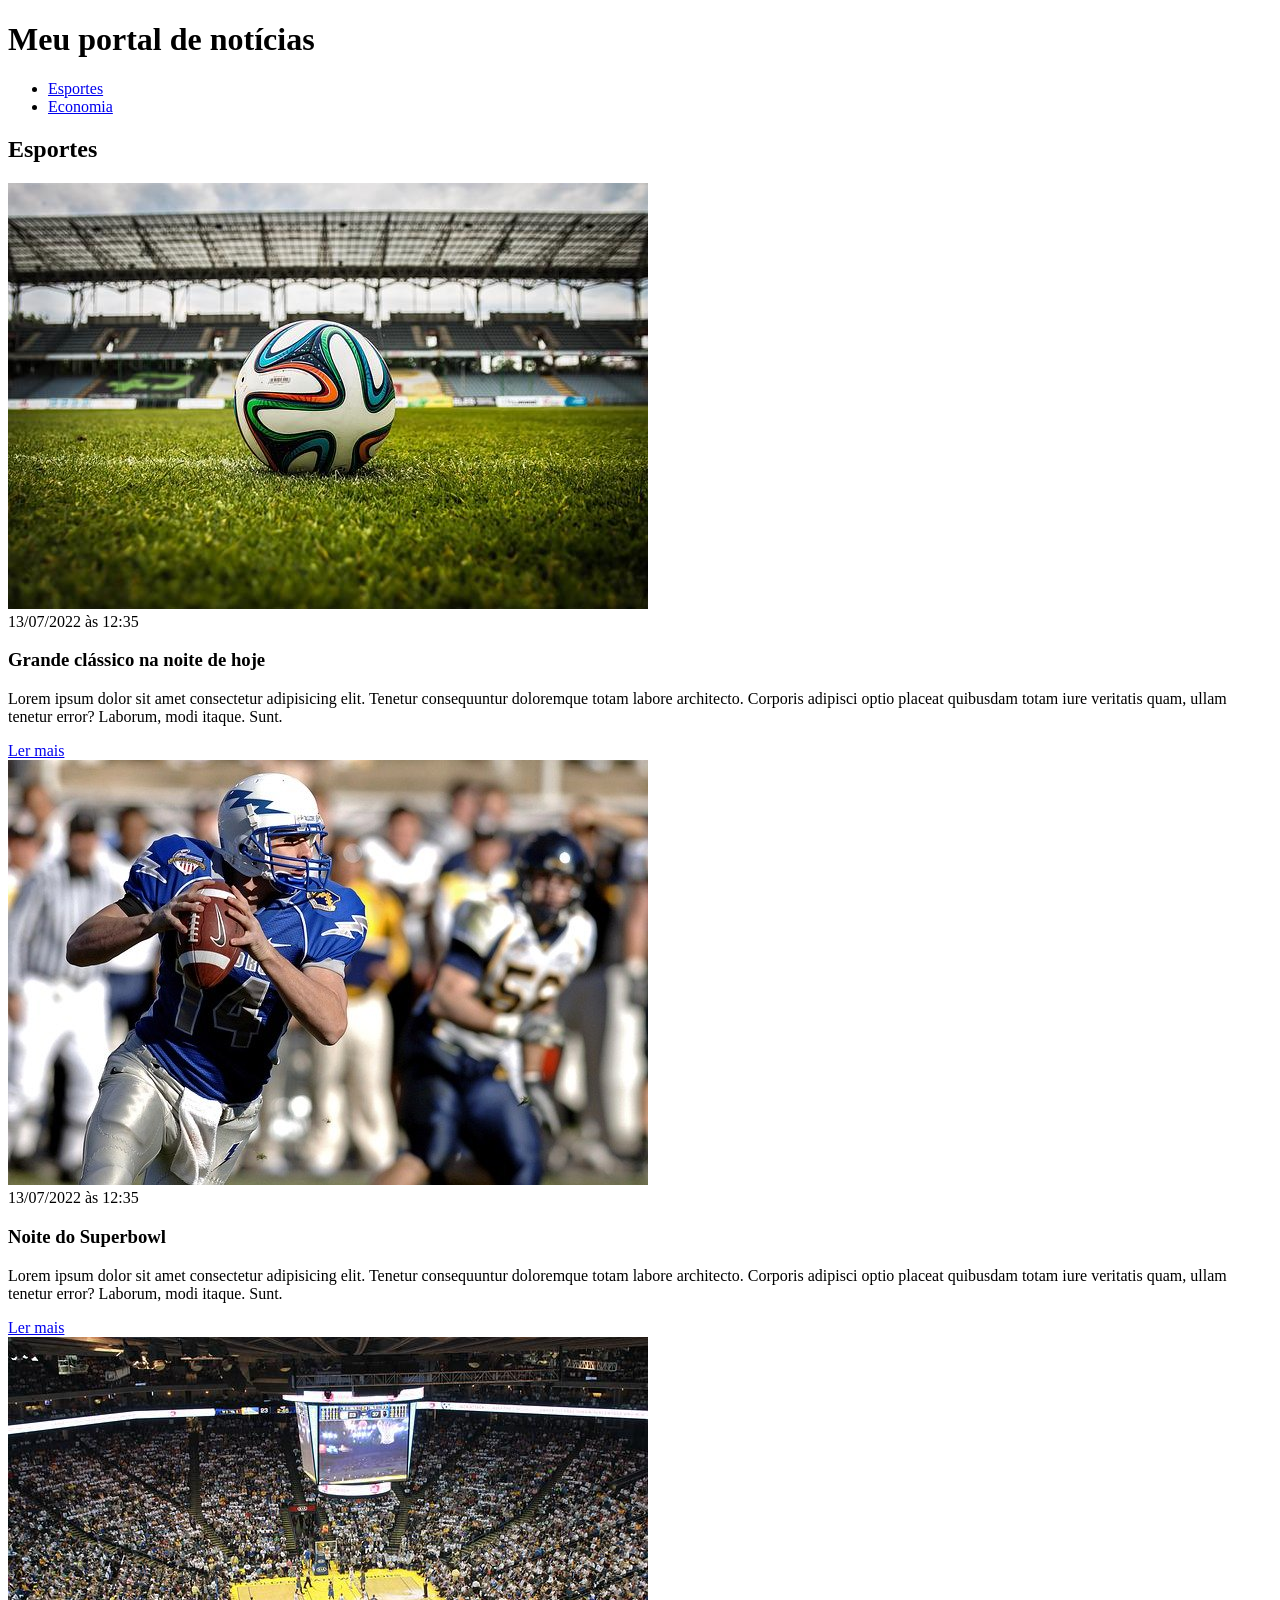
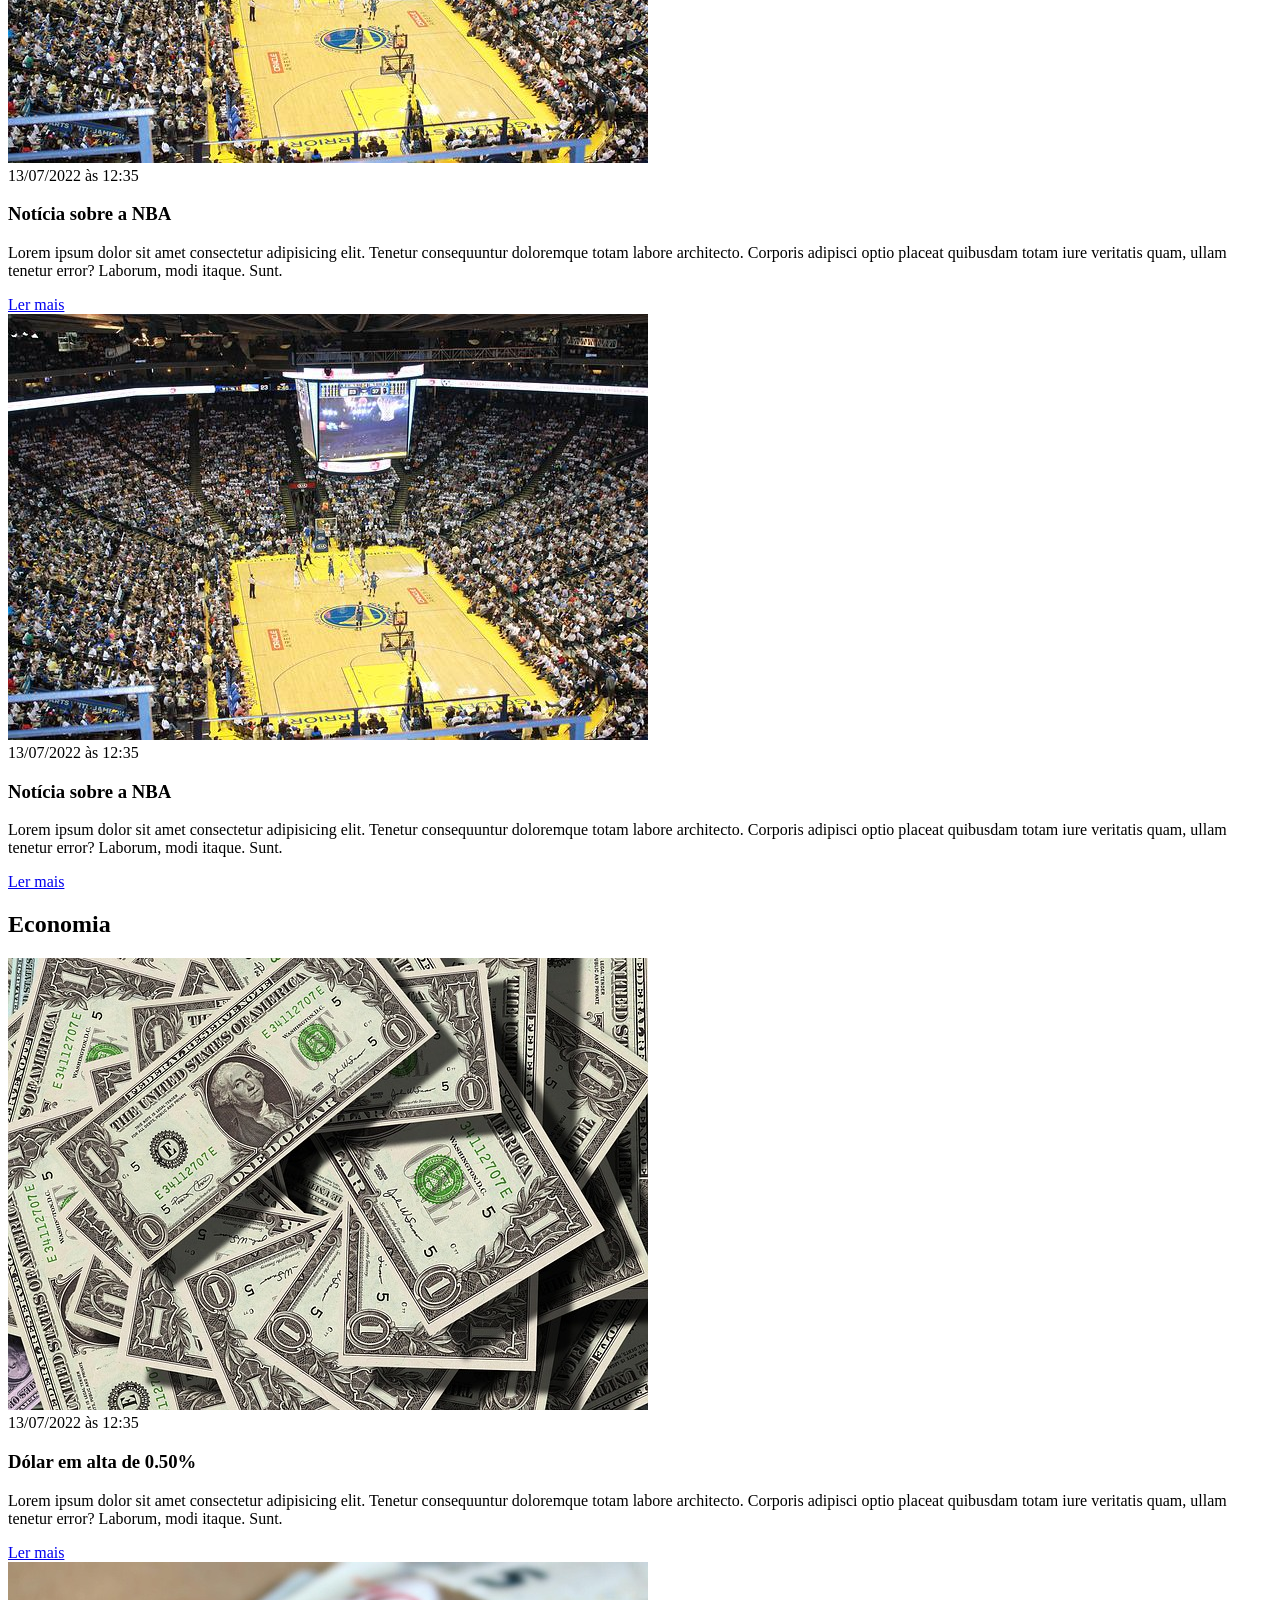
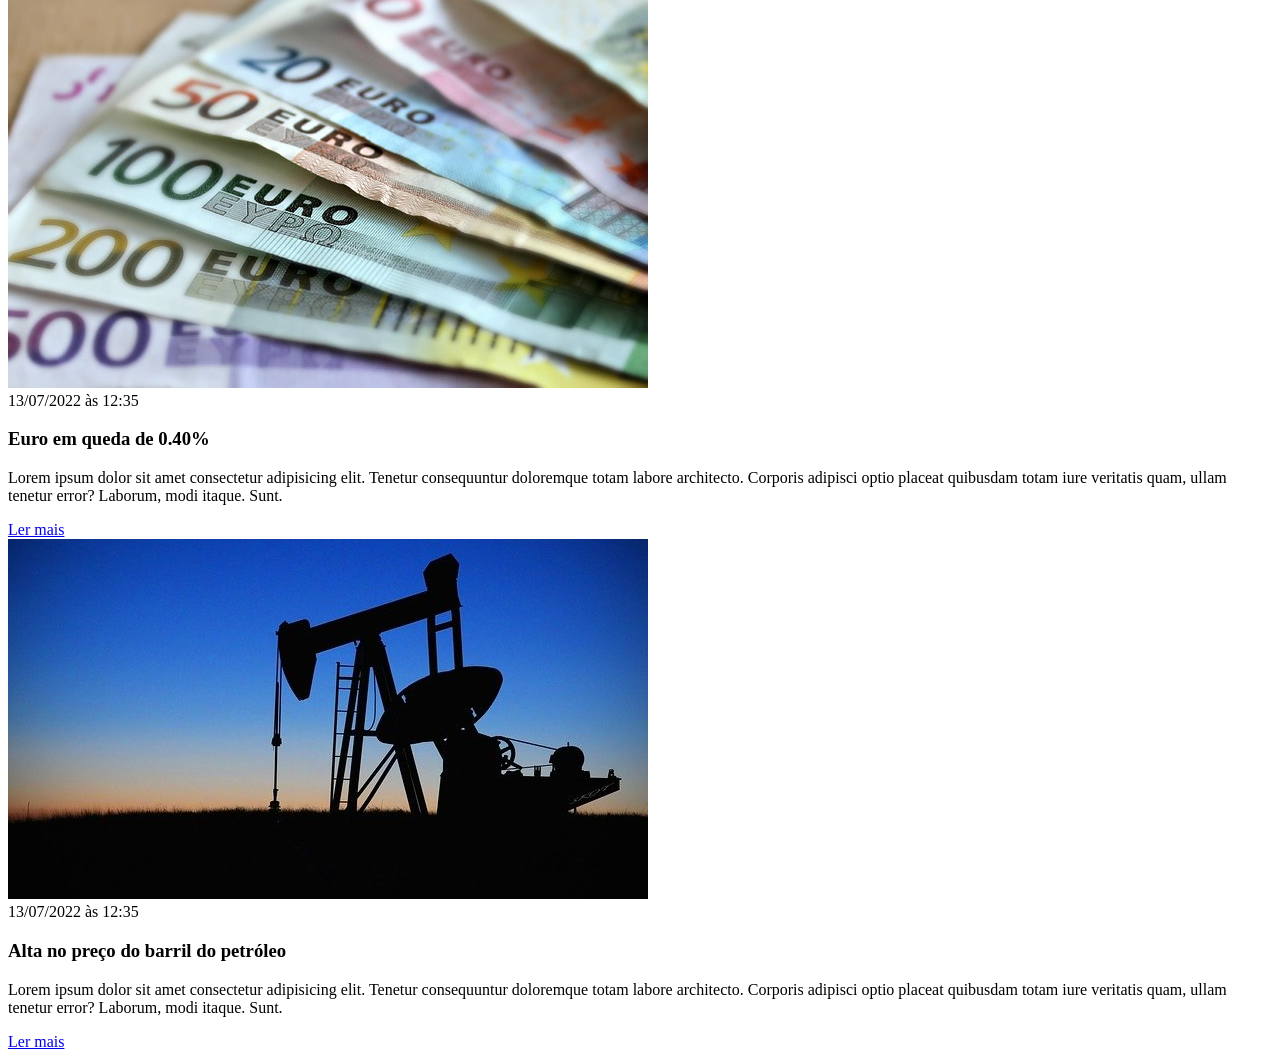
==== exercicio_css/index.html @ 48ff9856 "subindo arquivos de suporte" ====
<!DOCTYPE html>
<html lang="pt-BR">
<head>
    <meta charset="UTF-8">
    <meta http-equiv="X-UA-Compatible" content="IE=edge">
    <meta name="viewport" content="width=device-width, initial-scale=1.0">
    <title>Meu portal de notícias</title>
    <link rel="stylesheet" href="./main.css" />
</head>
<body>
    <header>
        <h1>Meu portal de notícias</h1>
        <nav>
            <ul>
                <li>
                    <a href="#sports" title="Ir para a seção de esportes">Esportes</a>
                </li>
                <li>
                    <a href="#economy" title="Ir para a seção de notícias">Economia</a>
                </li>
            </ul>
        </nav>
    </header>
    <section>
        <h2>Esportes</h2>
        <article>
            <img src="./imagens/futebol.jpg" alt="Bola de futebol no gramado" />
            <header>
                <time>13/07/2022 às 12:35</time>
            </header>
            <h3>Grande clássico na noite de hoje</h3>
            <p>
                Lorem ipsum dolor sit amet consectetur adipisicing elit. Tenetur consequuntur doloremque totam labore architecto. Corporis adipisci optio placeat quibusdam totam iure veritatis quam, ullam tenetur error? Laborum, modi itaque. Sunt.
            </p>
            <a href="#" title="Leia a notícia completa">Ler mais</a>
        </article>
        <article>
            <img src="./imagens/futebol-americano.jpg" alt="Jogador de futebol americano correndo com a bola na mão" />
            <header>
                <time>13/07/2022 às 12:35</time>
            </header>
            <h3>Noite do Superbowl</h3>
            <p>
                Lorem ipsum dolor sit amet consectetur adipisicing elit. Tenetur consequuntur doloremque totam labore architecto. Corporis adipisci optio placeat quibusdam totam iure veritatis quam, ullam tenetur error? Laborum, modi itaque. Sunt.
            </p>
            <a href="#" title="Leia a notícia completa">Ler mais</a>
        </article>
        <article>
            <img src="./imagens/basquete.jpg" title="Vista aérea de uma quadra de basquete" />
            <header>
                <time>13/07/2022 às 12:35</time>
            </header>
            <h3>Notícia sobre a NBA</h3>
            <p>
                Lorem ipsum dolor sit amet consectetur adipisicing elit. Tenetur consequuntur doloremque totam labore architecto. Corporis adipisci optio placeat quibusdam totam iure veritatis quam, ullam tenetur error? Laborum, modi itaque. Sunt.
            </p>
            <a href="#" title="Leia a notícia completa">Ler mais</a>
        </article>
        <article>
            <img src="./imagens/basquete.jpg" title="Vista aérea de uma quadra de basquete" />
            <header>
                <time>13/07/2022 às 12:35</time>
            </header>
            <h3>Notícia sobre a NBA</h3>
            <p>
                Lorem ipsum dolor sit amet consectetur adipisicing elit. Tenetur consequuntur doloremque totam labore architecto. Corporis adipisci optio placeat quibusdam totam iure veritatis quam, ullam tenetur error? Laborum, modi itaque. Sunt.
            </p>
            <a href="#" title="Leia a notícia completa">Ler mais</a>
        </article>
    </section>
    <section>
        <h2>Economia</h2>
        <article>
            <img src="./imagens/dolares.jpg" alt="Muitos dólares" />
            <header>
                <time>13/07/2022 às 12:35</time>
            </header>
            <h3>Dólar em alta de 0.50%</h3>
            <p>
                Lorem ipsum dolor sit amet consectetur adipisicing elit. Tenetur consequuntur doloremque totam labore architecto. Corporis adipisci optio placeat quibusdam totam iure veritatis quam, ullam tenetur error? Laborum, modi itaque. Sunt.
            </p>
            <a href="#" title="Leia a notícia completa">Ler mais</a>
        </article>
        <article>
            <img src="./imagens/euro.jpg" alt="Várias notas de euro" />
            <header>
                <time>13/07/2022 às 12:35</time>
            </header>
            <h3>Euro em queda de 0.40%</h3>
            <p>
                Lorem ipsum dolor sit amet consectetur adipisicing elit. Tenetur consequuntur doloremque totam labore architecto. Corporis adipisci optio placeat quibusdam totam iure veritatis quam, ullam tenetur error? Laborum, modi itaque. Sunt.
            </p>
            <a href="#" title="Leia a notícia completa">Ler mais</a>
        </article>
        <article>
            <img src="./imagens/petroleo.jpg" alt="Extração de petróleo" />
            <header>
                <time>13/07/2022 às 12:35</time>
            </header>
            <h3>Alta no preço do barril do petróleo</h3>
            <p>
                Lorem ipsum dolor sit amet consectetur adipisicing elit. Tenetur consequuntur doloremque totam labore architecto. Corporis adipisci optio placeat quibusdam totam iure veritatis quam, ullam tenetur error? Laborum, modi itaque. Sunt.
            </p>
            <a href="#" title="Leia a notícia completa">Ler mais</a>
        </article>
    </section>
</body>
</html>
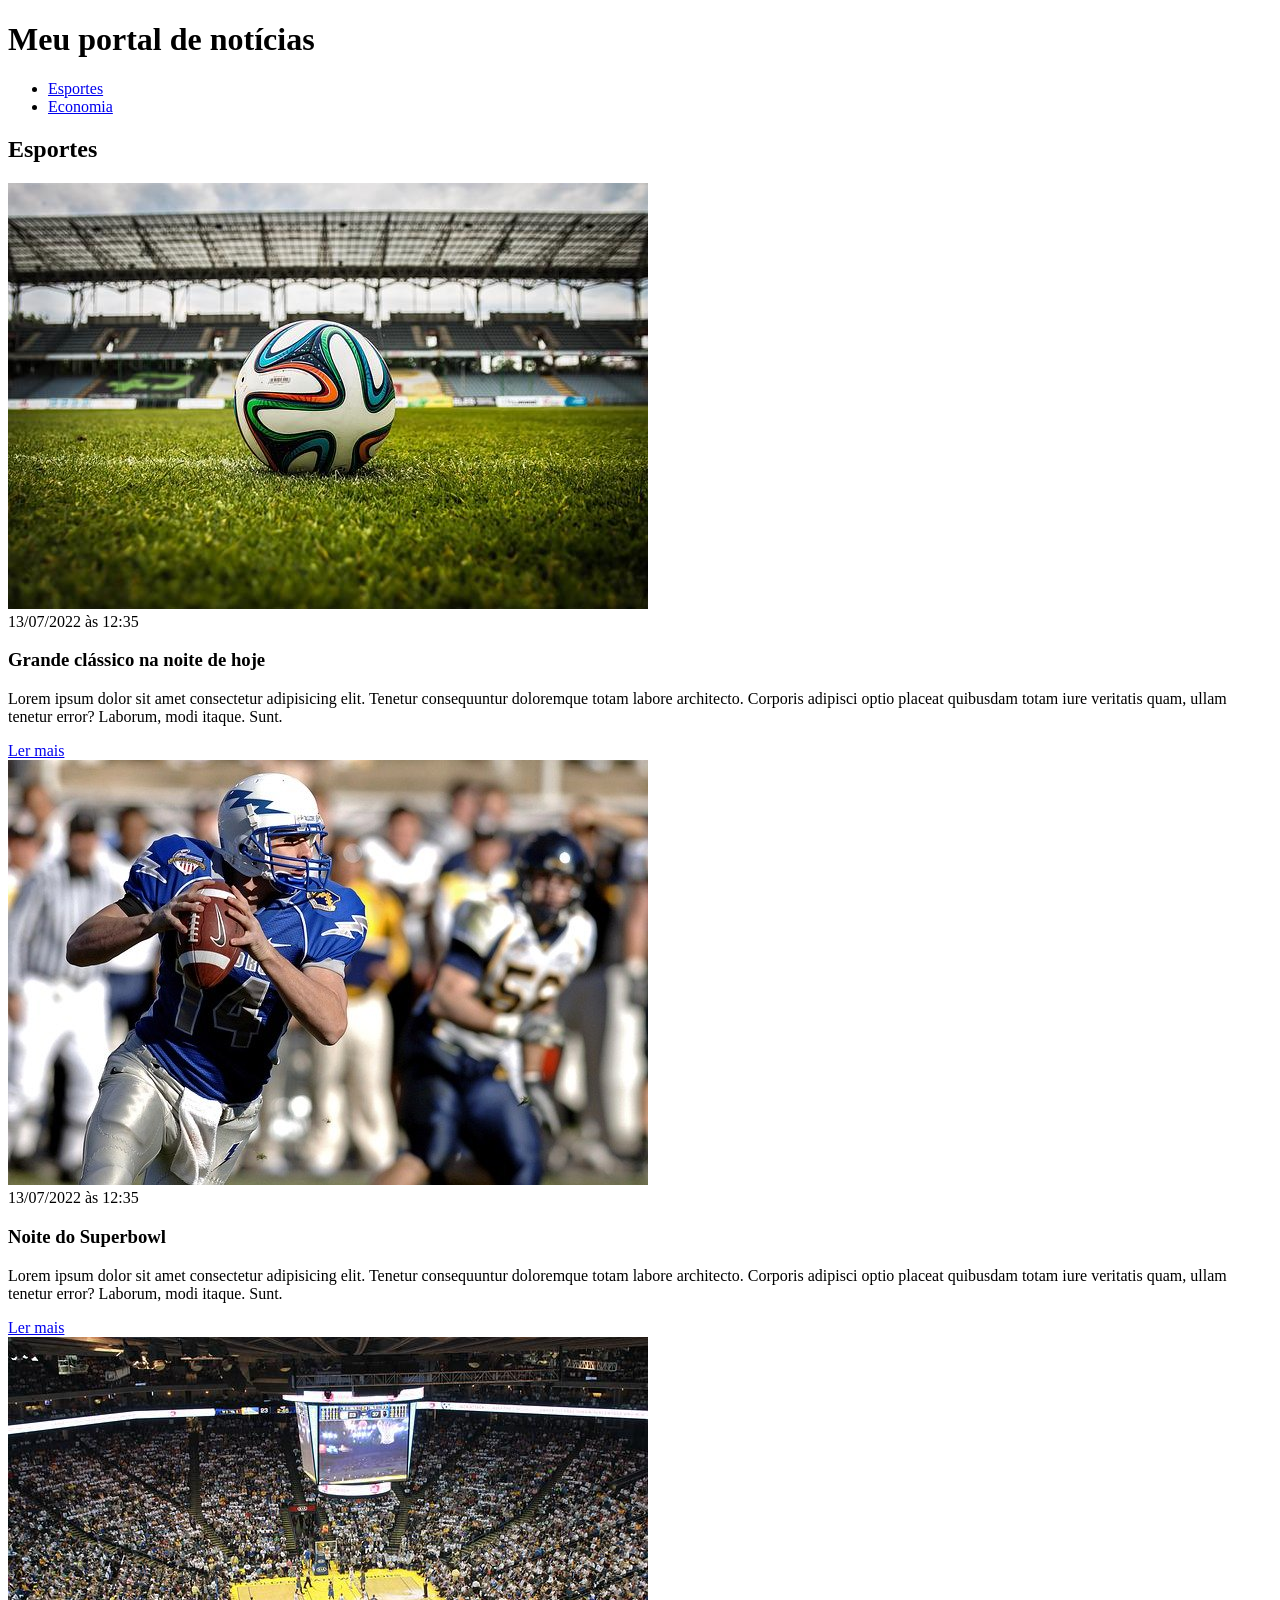
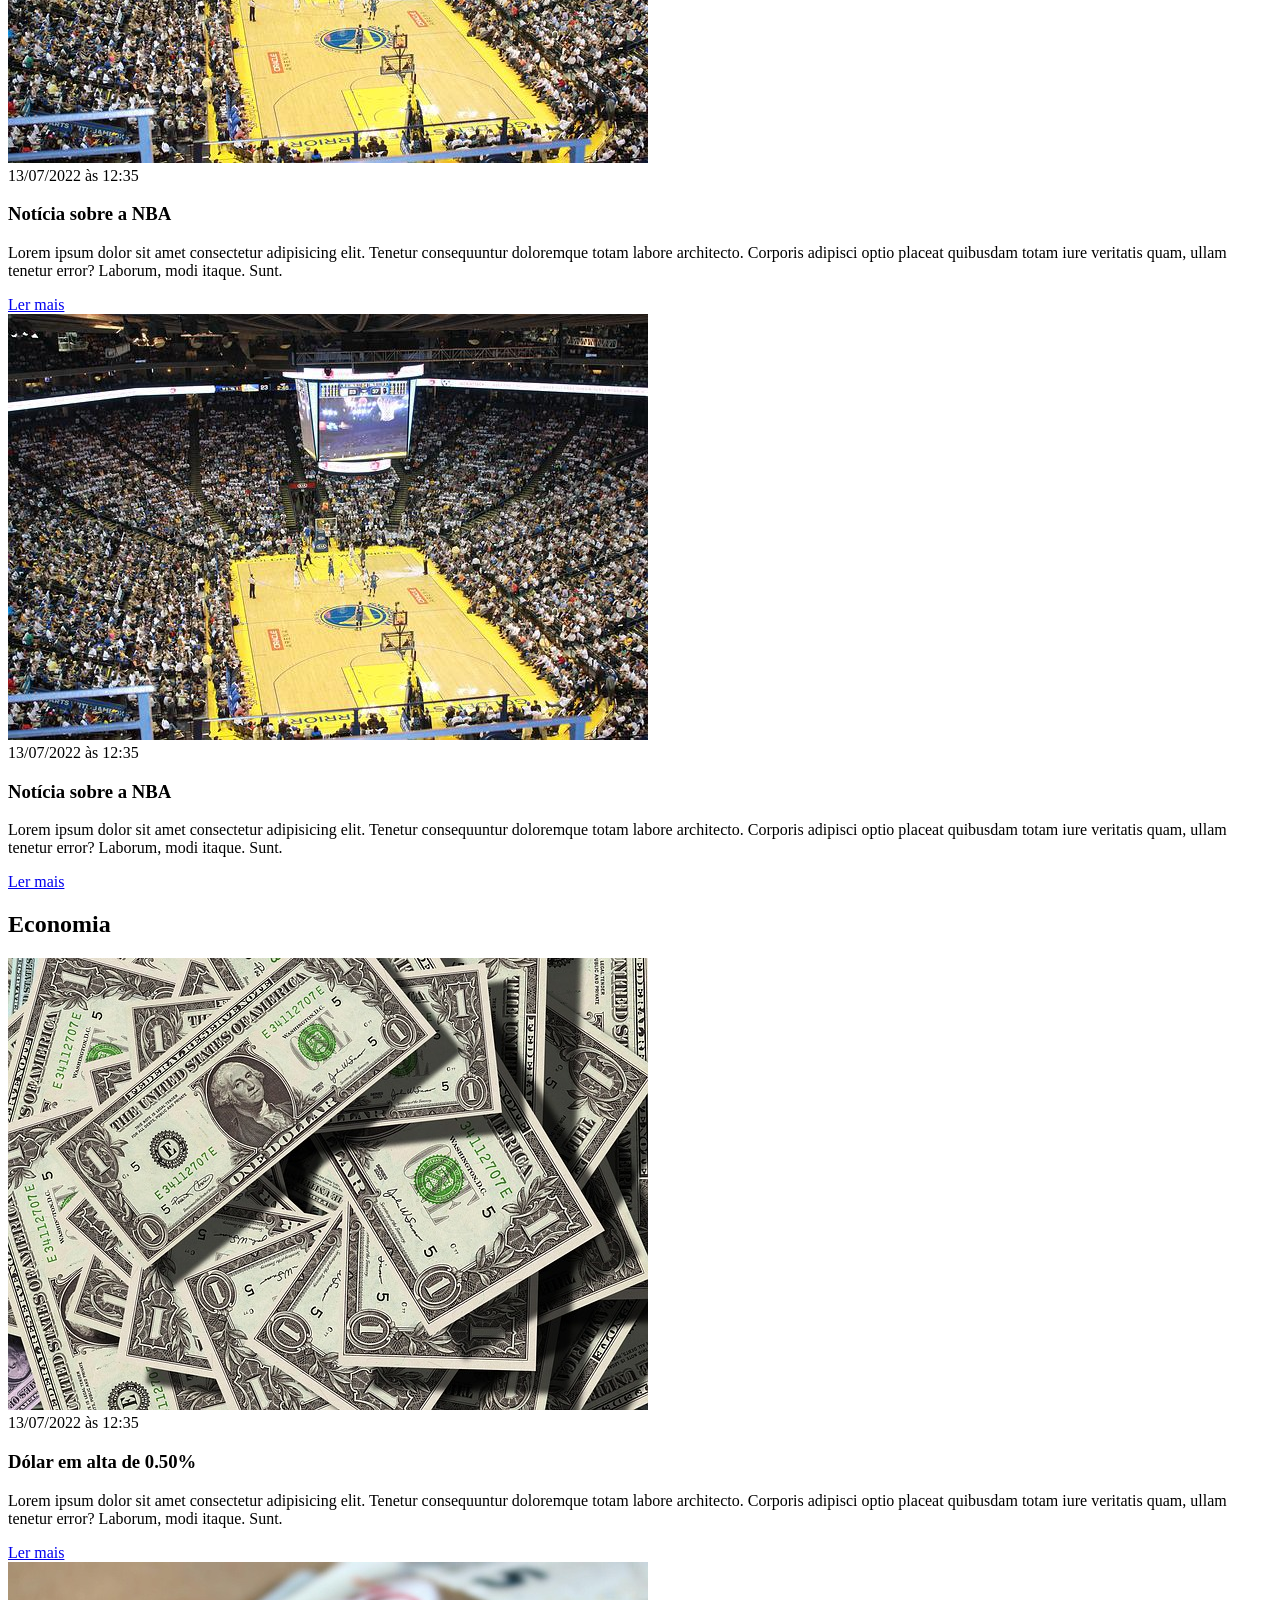
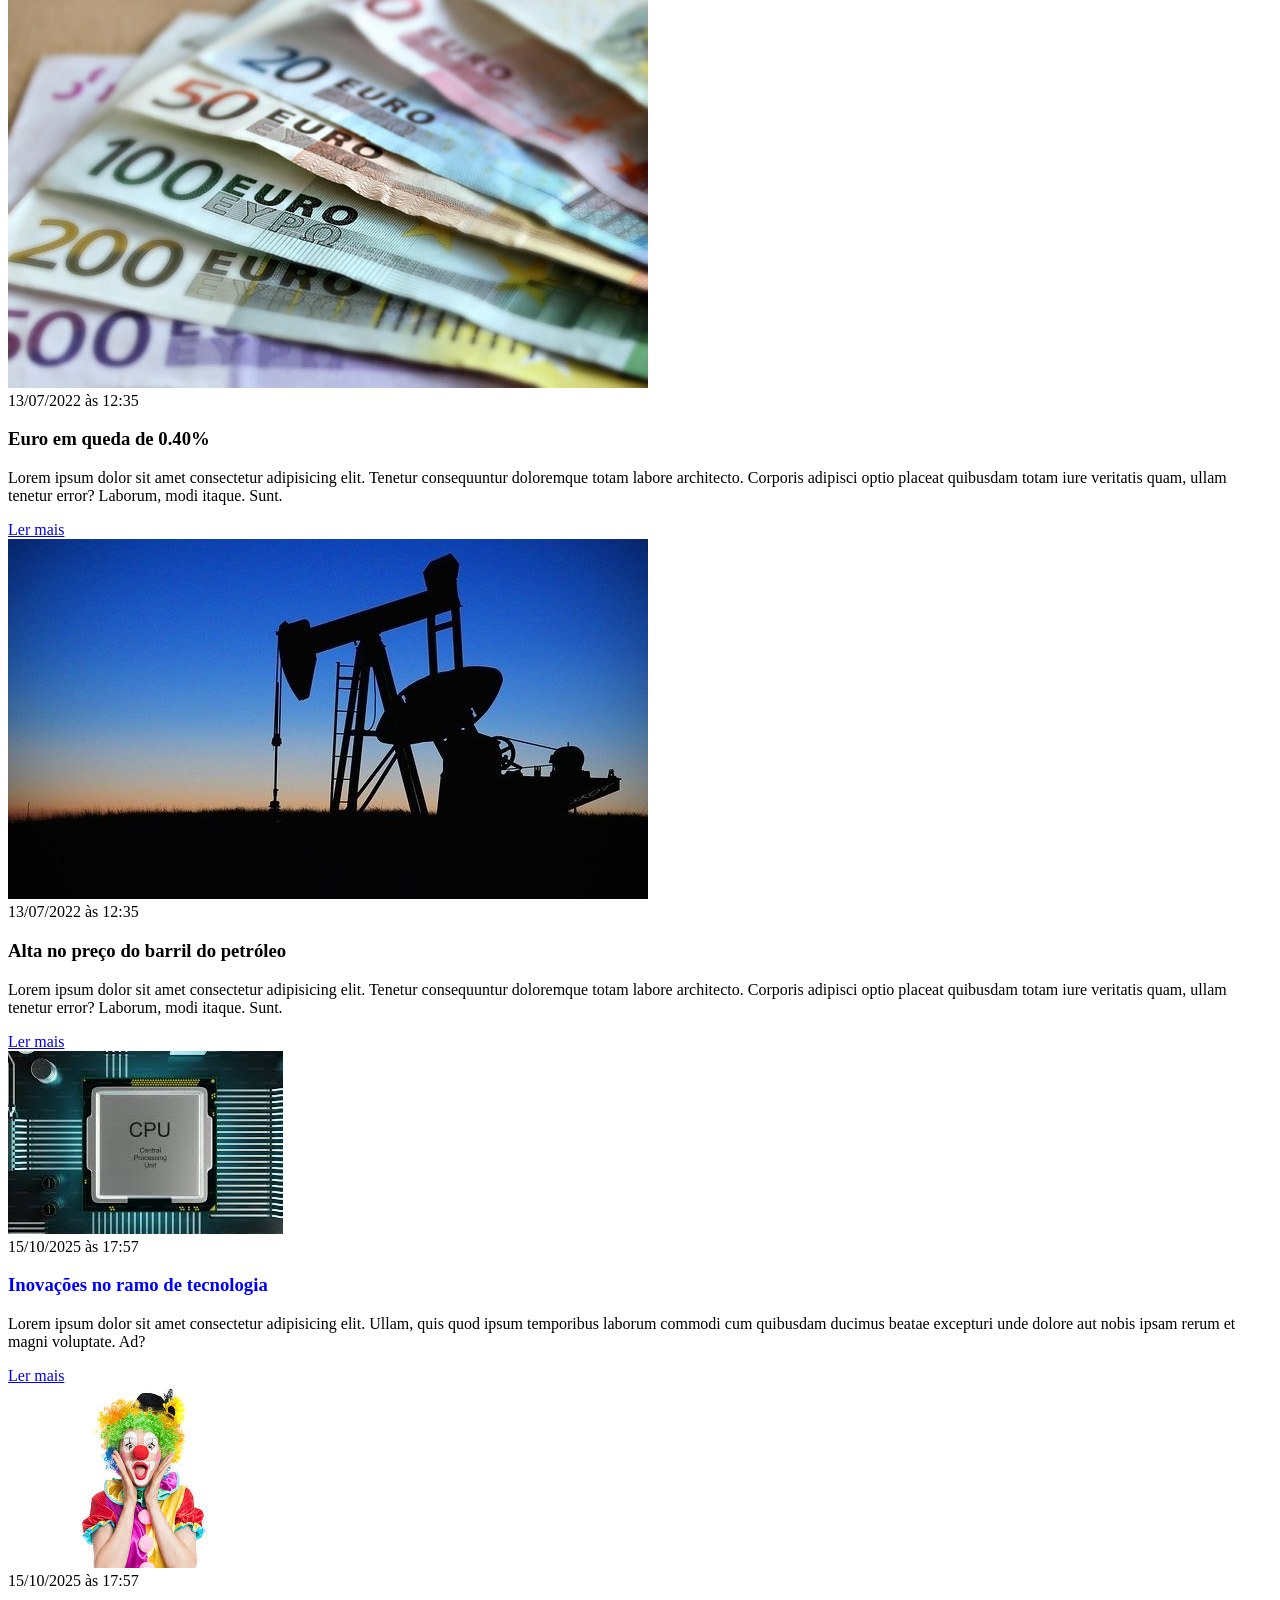
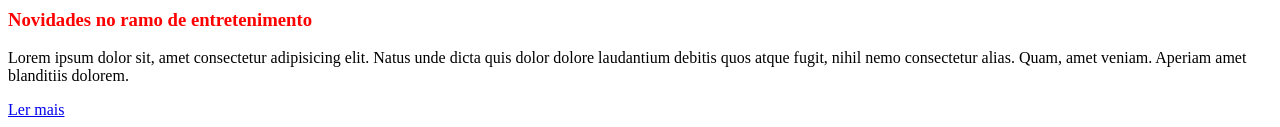
==== commit 813fb4be: "exercicio_css finalizado" ====
--- a/exercicio_css/index.html
+++ b/exercicio_css/index.html
@@ -103,6 +103,31 @@
             </p>
             <a href="#" title="Leia a notícia completa">Ler mais</a>
         </article>
+
+         <article>
+            <img src="./imagens/processador.jpeg" alt="processador" />
+            <header>
+                <time>15/10/2025 às 17:57</time>
+            </header>
+            <h3 Style="color: blue;"> Inovações no ramo de tecnologia</h3>
+            <p>
+                Lorem ipsum dolor sit amet consectetur adipisicing elit. Ullam, quis quod ipsum temporibus laborum commodi cum quibusdam ducimus beatae excepturi unde dolore aut nobis ipsam rerum et magni voluptate. Ad?
+            </p>
+            <a href="#" title="Leia a notícia completa">Ler mais</a>
+        </article>
+
+         <article>
+            <img src="./imagens/palhaço.jpeg" alt="palhaço" />
+            <header>
+                <time>15/10/2025 às 17:57</time>
+            </header>
+            <h3 Style="color: red;"> Novidades no ramo de entretenimento</h3>
+            <p>
+                Lorem ipsum dolor sit, amet consectetur adipisicing elit. Natus unde dicta quis dolor dolore laudantium debitis quos atque fugit, nihil nemo consectetur alias. Quam, amet veniam. Aperiam amet blanditiis dolorem.
+            </p>
+            <a href="#" title="Leia a notícia completa">Ler mais</a>
+        </article>
+
     </section>
 </body>
 </html>
